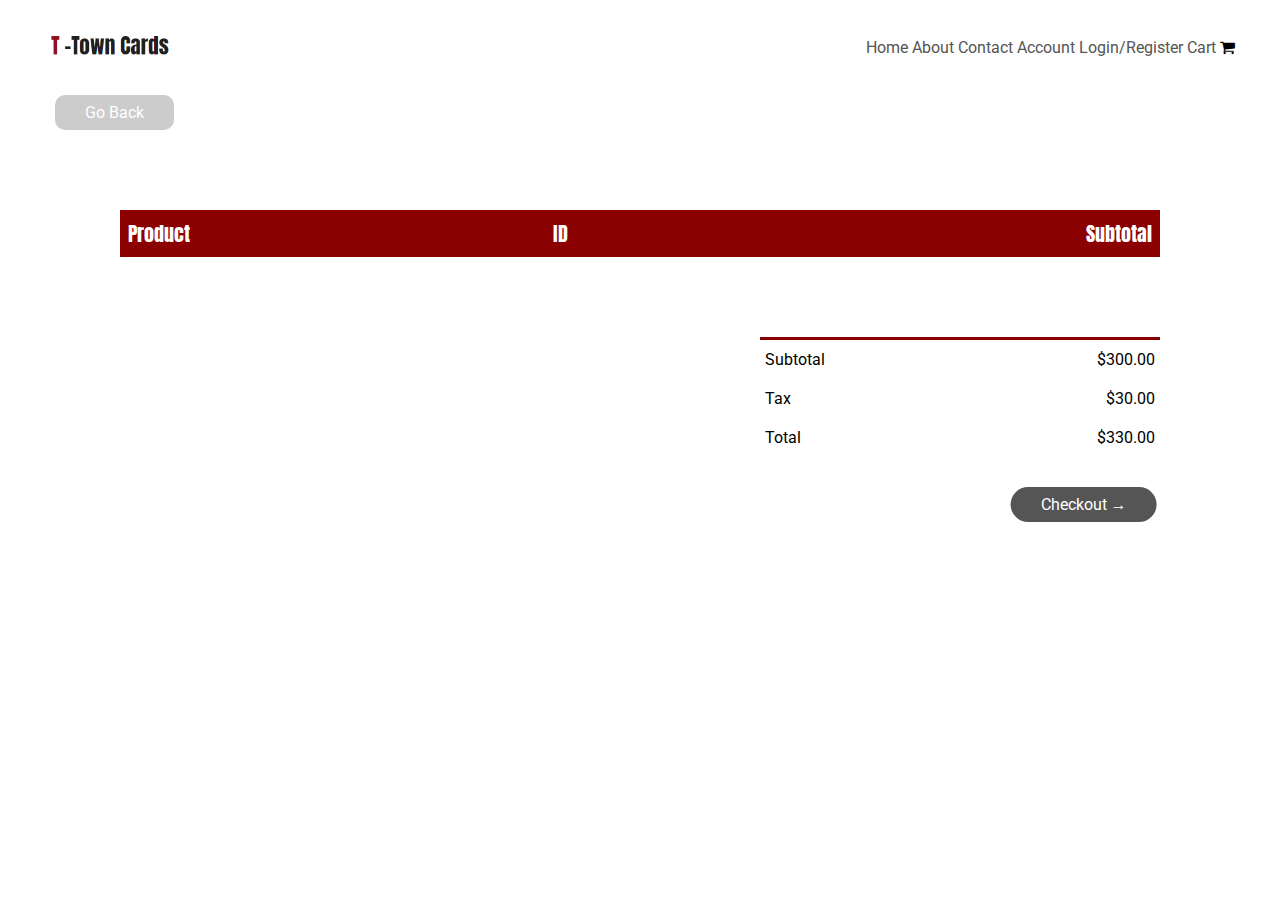
==== customerCart.html @ c8be41a1 "first commit" ====
<!DOCTYPE html>
<html lang="en">
<head>
    <meta charset="UTF-8">
    <title>Customer Cart</title>
    <!--Below line links current sheet to css style page-->
    <link rel ="stylesheet" type="text/css" href=".\resources\css\customerCart.css">
    <!--Below is the link to get Roboto font from Googlefonts-->
    <link href="https://fonts.googleapis.com/css2?family=Roboto:wght@300;400;500;700&display=swap" rel="stylesheet">
    <link href="https://fonts.googleapis.com/css2?family=Anton&family=Roboto:wght@300;400;500;700&display=swap" rel="stylesheet">
    <!--Link to cart icon-->
    <link rel="stylesheet" href="https://maxcdn.bootstrapcdn.com/font-awesome/4.4.0/css/font-awesome.min.css">

    <!-- Latest compiled and minified CSS -->
    <!--<link rel="stylesheet" href="https://maxcdn.bootstrapcdn.com/bootstrap/3.3.7/css/bootstrap.min.css" integrity="sha384-BVYiiSIFeK1dGmJRAkycuHAHRg32OmUcww7on3RYdg4Va+PmSTsz/K68vbdEjh4u" crossorigin="anonymous">-->

</head>
<body onload="loadCart()">
    <div class="header">
        <!--Adds the navbar inside a class named container-->
        <div class="container">
            <div class="navbar">
                <div class="logo">
                    <!--logo from images folder-->
                    <img src="./resources/images/TTownCardsLogo.png" width="125px">
                </div>
                <nav>
                    <ul>
                        <li><a href="index.html"> Home </a></li>
                        <li><a href=""> About </a></li>
                        <li><a href=""> Contact </a></li>
                        <li><a href=""> Account </a></li>
                        <li><a href=""> Login/Register </a></li>
                        <li><a href=""> Cart </a></li>
                    </ul>
                    <!--adds icon for cart-->
                    <i class="fa fa-shopping-cart" width="30px" height "30px"></i>
                </nav>
            </div>
            <!-- Back Button -->
            <a href="index.html" class="back-btn">Go Back</a>
        </div>
    </div> 

    

    <!-------cart items details------->
    <div class="small-container cart-page">
        <table id="cartTable">
            <tr>
                <th>Product</th>
                <th>ID</th>
                <th>Subtotal</th>
            </tr>
            <!-- <tr>
                <td>
                    <div class="cart-info">
                        <div>
                            <p>Joe Montana, #3</p>
                            <small>Price:$50.00</small>
                            <br>
                            <a href="">Remove</a>
                        </div>
                    </div>

                </td>
                <td><input type="number" value= "1"></td>
                <td>$50.00</td>
            </tr>
            <tr>
                <td>
                    <div class="cart-info">
                    <img src="./resources/images/Card2.png">
                        <div>
                            <h4>Calvin Johnson, #21</h4>
                            <h4>Georgia Tech</h4>
                            <small>Price:$99.00</small>
                            <br>
                            <a href="">Remove</a>
                        </div>
                    </div>

                </td>
                <td><input type="number" value= "1"></td>
                <td>$99.00</td>
            </tr>
            <tr>
                <td>
                    <div class="cart-info">
                    <img src="./resources/images/card3.jpg">
                        <div>
                            <h4>Dak Prescott, #15</h4>
                            <h4>Mississippi State</h4>
                            <small>Price:$151.00</small>
                            <br>
                            <a href="">Remove</a>
                        </div>
                    </div>

                </td>
                <td><input type="number" value= "1"></td>
                <td>$151.00</td>
            </tr> -->
    
        </table>
    
    </div>

    <div class="small-container">
        
        <div class="total-price">
            <table>
                <tr>
                    <td>Subtotal</td>
                    <td id="cartSubtotal">$300.00</td>
                </tr>
                <tr>
                    <td>Tax</td>
                    <td id="cartTax">$30.00</td>
                </tr>
                <tr>
                    <td>Total</td>
                    <td id="cartTotal">$330.00</td>
                </tr>
            </table>
        </div>
    </div>

    <div class="small-btn-container">
        <a href="customerCheckout.html" class="cart-btn">Checkout &#8594;</a>
    </div>


    <!--Sam's stuff-->
    <!--
    <div class="navbar"><h1>Customer Cart Builder</h1></div>

    <div id="#items">

    </div>

    <script src="browseItem.js"></script>
    Latest compiled and minified JavaScript 
    <script src="https://code.jquery.com/jquery-3.5.1.min.js" integrity="sha256-9/aliU8dGd2tb6OSsuzixeV4y/faTqgFtohetphbbj0=" crossorigin="anonymous"></script>
    <script src="https://maxcdn.bootstrapcdn.com/bootstrap/3.3.7/js/bootstrap.min.js" integrity="sha384-Tc5IQib027qvyjSMfHjOMaLkfuWVxZxUPnCJA7l2mCWNIpG9mGCD8wGNIcPD7Txa" crossorigin="anonymous"></script>

    </div>
-->

    <script type="text/javascript" src="cartFunctions.js"></script>
    </body>
    </html>
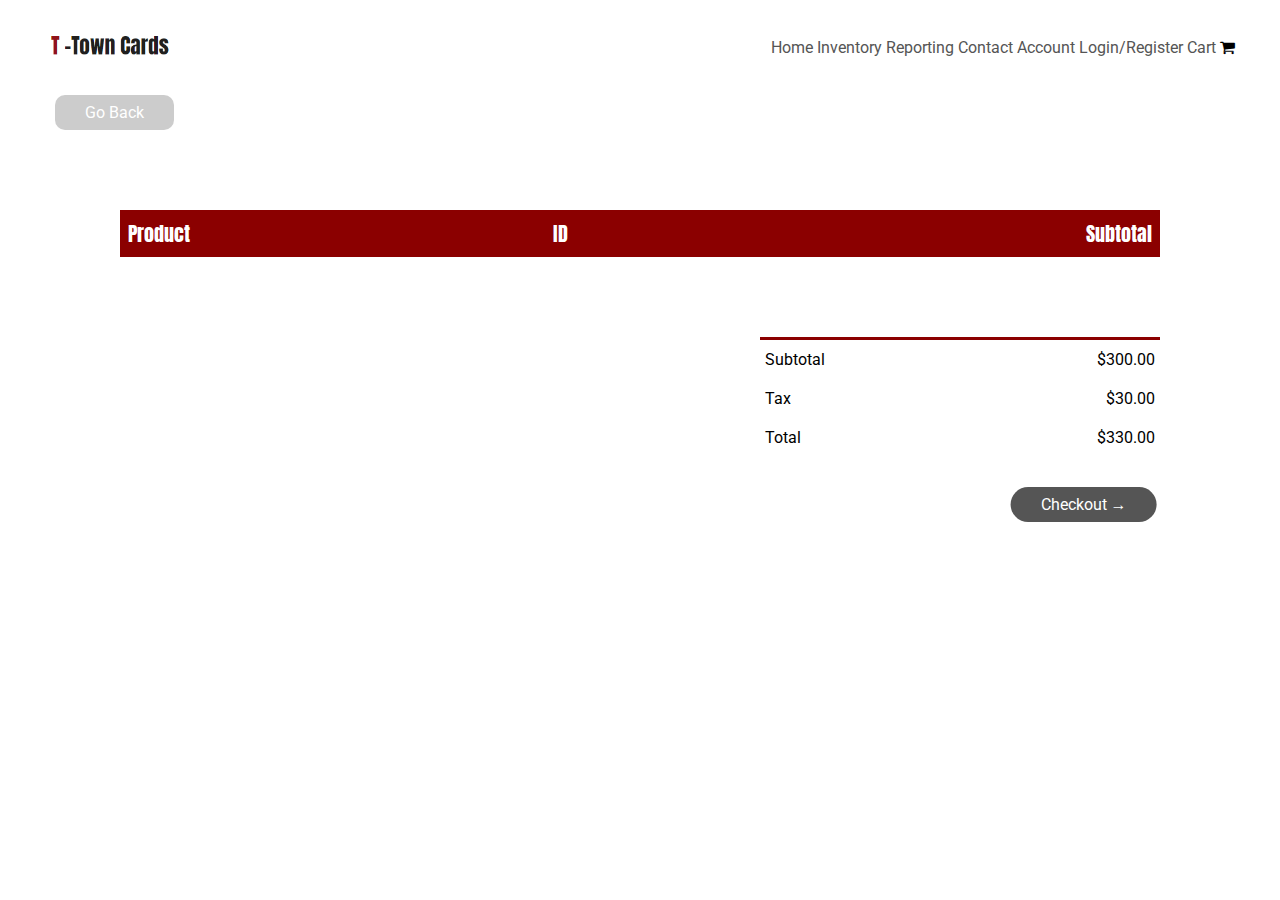
==== commit 83a53794: "cleaned up navbars" ====
--- a/customerCart.html
+++ b/customerCart.html
@@ -27,10 +27,11 @@
                 <nav>
                     <ul>
                         <li><a href="index.html"> Home </a></li>
-                        <li><a href=""> About </a></li>
+                        <li><a href="employeeInvEdit.html"> Inventory </a></li>
+                        <li><a href="transReporting.html"> Reporting </a></li>
                         <li><a href=""> Contact </a></li>
                         <li><a href=""> Account </a></li>
-                        <li><a href=""> Login/Register </a></li>
+                        <li><a href="customerLogin.html"> Login/Register </a></li>
                         <li><a href=""> Cart </a></li>
                     </ul>
                     <!--adds icon for cart-->
